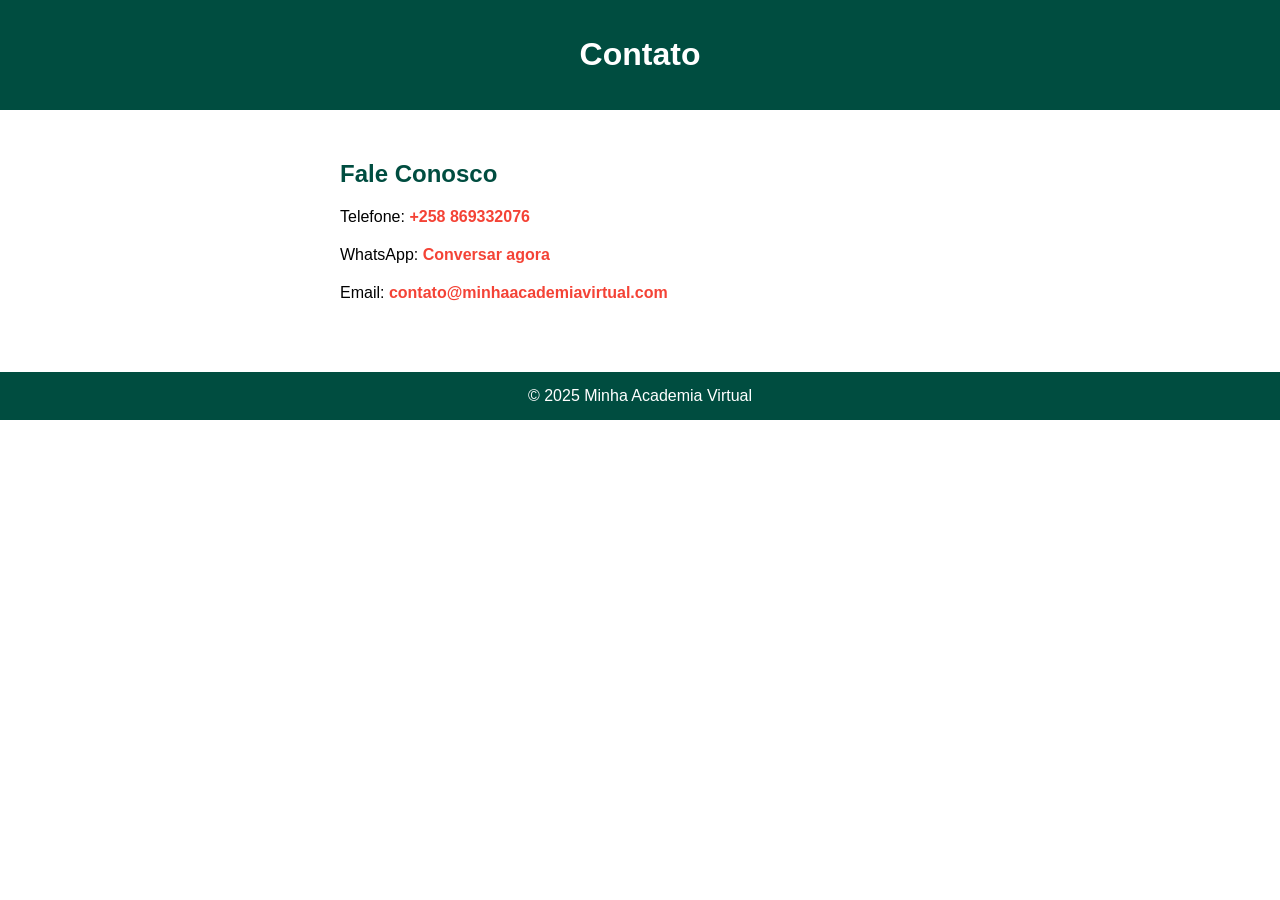
==== contato.html @ 85d7d8bf "Rename 39183 to contato.html" ====
<!DOCTYPE html>
<html lang="pt">
<head>
  <meta charset="UTF-8" />
  <meta name="viewport" content="width=device-width, initial-scale=1.0" />
  <title>Contato</title>
  <script async src="https://pagead2.googlesyndication.com/pagead/js/adsbygoogle.js?client=ca-pub-8811900863789434"
     crossorigin="anonymous"></script>
  <style>
    body { font-family: Arial, sans-serif; margin: 0; padding: 0; background: #fff; }
    header, footer { background: #004d40; color: white; padding: 15px; text-align: center; }
    main { padding: 30px; max-width: 600px; margin: auto; }
    h2 { color: #004d40; }
    .contact-item { margin-bottom: 20px; }
    .contact-item a { color: #f44336; text-decoration: none; font-weight: bold; }
    .ads { text-align: center; margin-top: 20px; }
  </style>
</head>
<body>
  <header><h1>Contato</h1></header>

  <main>
    <h2>Fale Conosco</h2>
    <div class="contact-item">Telefone: <a href="tel:+258869332076">+258 869332076</a></div>
    <div class="contact-item">WhatsApp: <a href="https://wa.me/258869332076" target="_blank">Conversar agora</a></div>
    <div class="contact-item">Email: <a href="mailto:contato@minhaacademiavirtual.com">contato@minhaacademiavirtual.com</a></div>
  </main>

  <div class="ads">
    <ins class="adsbygoogle"
         style="display:block"
         data-ad-client="ca-pub-8811900863789434"
         data-ad-slot="1234567890"
         data-ad-format="auto"
         data-full-width-responsive="true"></ins>
    <script>
         (adsbygoogle = window.adsbygoogle || []).push({});
    </script>
  </div>

  <footer>&copy; 2025 Minha Academia Virtual</footer>
</body>
</html>
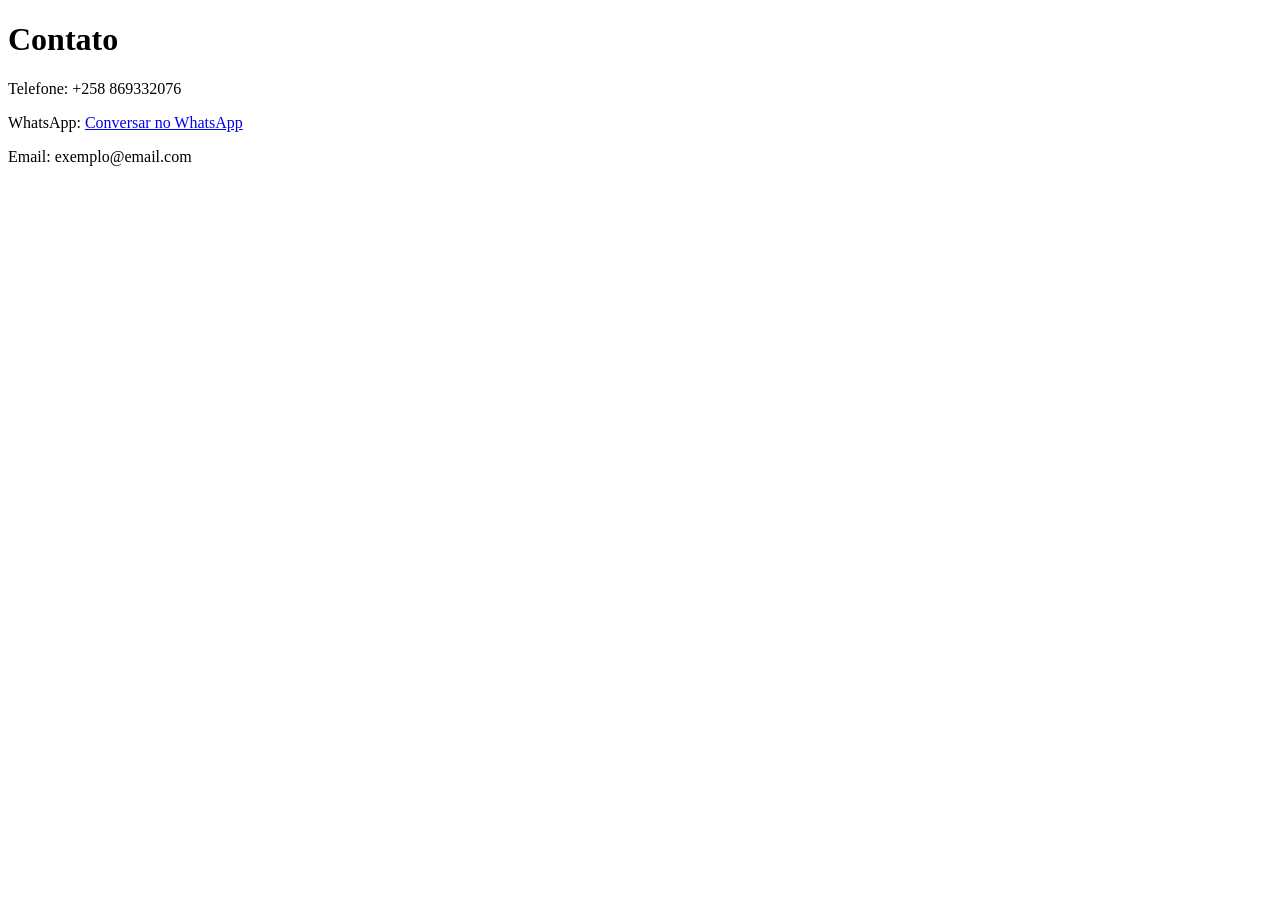
==== commit 12239156: "Rename 39271 to contato.html" ====
--- a/contato.html
+++ b/contato.html
@@ -1,43 +1,11 @@
+
 <!DOCTYPE html>
 <html lang="pt">
-<head>
-  <meta charset="UTF-8" />
-  <meta name="viewport" content="width=device-width, initial-scale=1.0" />
-  <title>Contato</title>
-  <script async src="https://pagead2.googlesyndication.com/pagead/js/adsbygoogle.js?client=ca-pub-8811900863789434"
-     crossorigin="anonymous"></script>
-  <style>
-    body { font-family: Arial, sans-serif; margin: 0; padding: 0; background: #fff; }
-    header, footer { background: #004d40; color: white; padding: 15px; text-align: center; }
-    main { padding: 30px; max-width: 600px; margin: auto; }
-    h2 { color: #004d40; }
-    .contact-item { margin-bottom: 20px; }
-    .contact-item a { color: #f44336; text-decoration: none; font-weight: bold; }
-    .ads { text-align: center; margin-top: 20px; }
-  </style>
-</head>
+<head><meta charset="UTF-8"><title>Contato</title></head>
 <body>
-  <header><h1>Contato</h1></header>
-
-  <main>
-    <h2>Fale Conosco</h2>
-    <div class="contact-item">Telefone: <a href="tel:+258869332076">+258 869332076</a></div>
-    <div class="contact-item">WhatsApp: <a href="https://wa.me/258869332076" target="_blank">Conversar agora</a></div>
-    <div class="contact-item">Email: <a href="mailto:contato@minhaacademiavirtual.com">contato@minhaacademiavirtual.com</a></div>
-  </main>
-
-  <div class="ads">
-    <ins class="adsbygoogle"
-         style="display:block"
-         data-ad-client="ca-pub-8811900863789434"
-         data-ad-slot="1234567890"
-         data-ad-format="auto"
-         data-full-width-responsive="true"></ins>
-    <script>
-         (adsbygoogle = window.adsbygoogle || []).push({});
-    </script>
-  </div>
-
-  <footer>&copy; 2025 Minha Academia Virtual</footer>
+<h1>Contato</h1>
+<p>Telefone: +258 869332076</p>
+<p>WhatsApp: <a href="https://wa.me/258869332076">Conversar no WhatsApp</a></p>
+<p>Email: exemplo@email.com</p>
 </body>
 </html>
